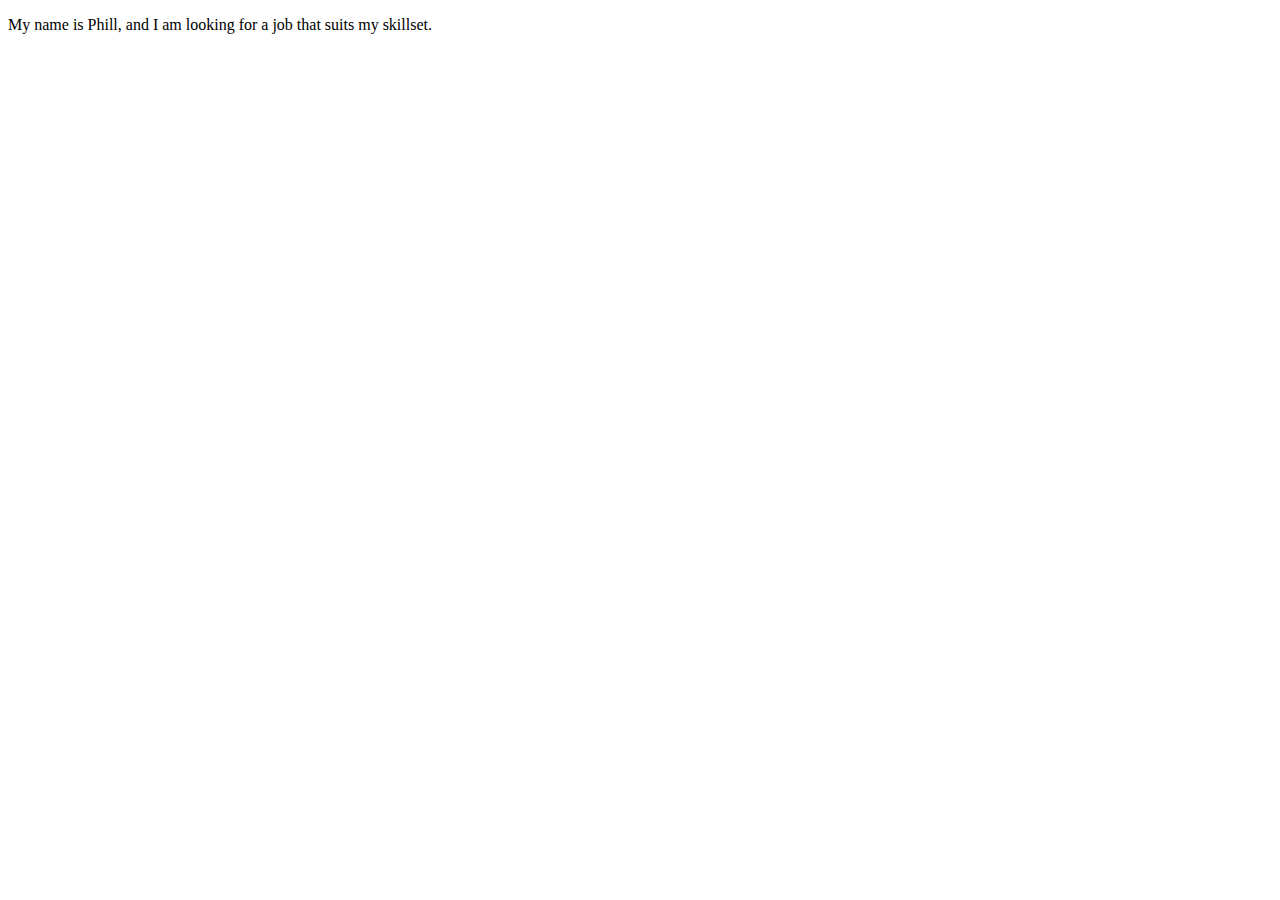
==== about/index.html @ 7914cec4 "added html body tags" ====
<!DOCTYPE html>
<html lang="en">
<head>
  <meta charset="UTF-8">
  <meta name="viewport" content="width=device-width, initial-scale=1.0">
  <meta http-equiv="X-UA-Compatible" content="ie=edge">
  <title>About Phill</title>
</head>
<body>
  <p>My name is Phill, and I am looking for a job that suits my skillset.</p>   
</body>
</html>
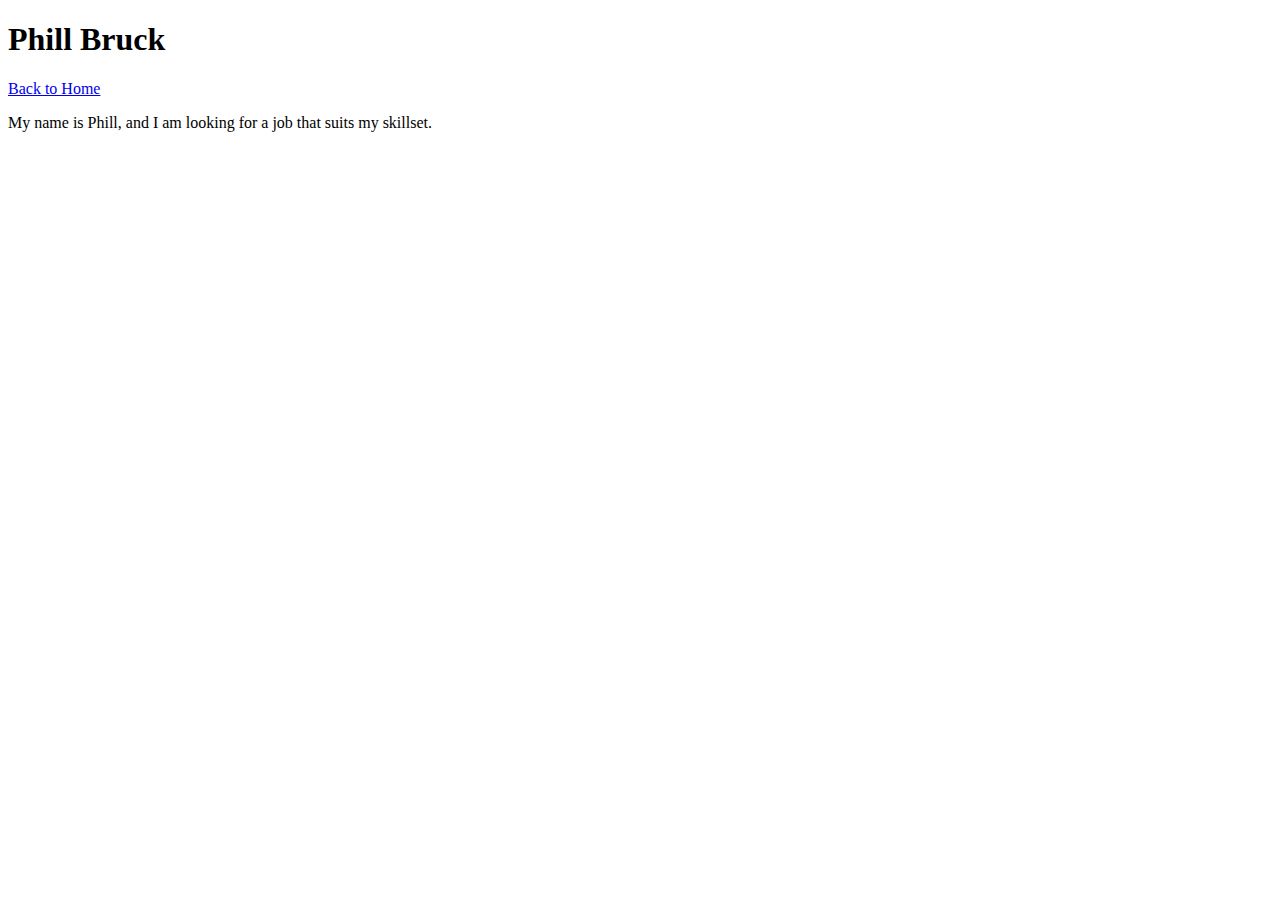
==== commit 7696408f: "linked both pages together" ====
--- a/about/index.html
+++ b/about/index.html
@@ -1,4 +1,3 @@
-
 <!DOCTYPE html>
 <html lang="en">
 <head>
@@ -8,6 +7,8 @@
   <title>About Phill</title>
 </head>
 <body>
-  <p>My name is Phill, and I am looking for a job that suits my skillset.</p>   
+  <h1>Phill Bruck</h1>
+  <a href="/">Back to Home</a>
+  <p>My name is Phill, and I am looking for a job that suits my skillset.</p>
 </body>
 </html>
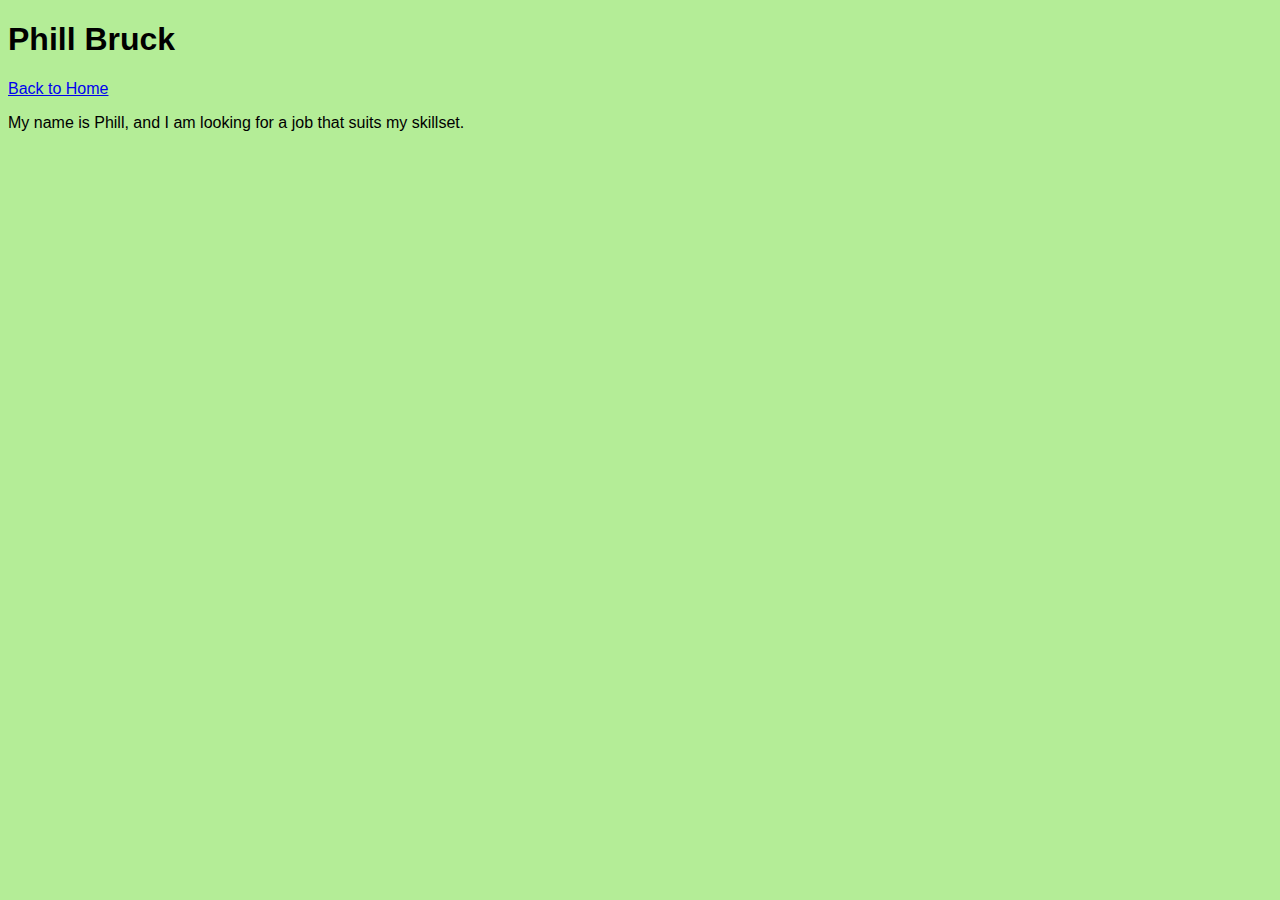
==== commit 55689eb6: "add css styling" ====
--- a/about/index.html
+++ b/about/index.html
@@ -4,6 +4,7 @@
   <meta charset="UTF-8">
   <meta name="viewport" content="width=device-width, initial-scale=1.0">
   <meta http-equiv="X-UA-Compatible" content="ie=edge">
+  <link rel="stylesheet" href="/css/main.css">
   <title>About Phill</title>
 </head>
 <body>
--- a/css/main.css
+++ b/css/main.css
@@ -0,0 +1,4 @@
+body {
+  background-color: #b4ed97;
+  font-family: Arial, Helvetica, sans-serif;
+}
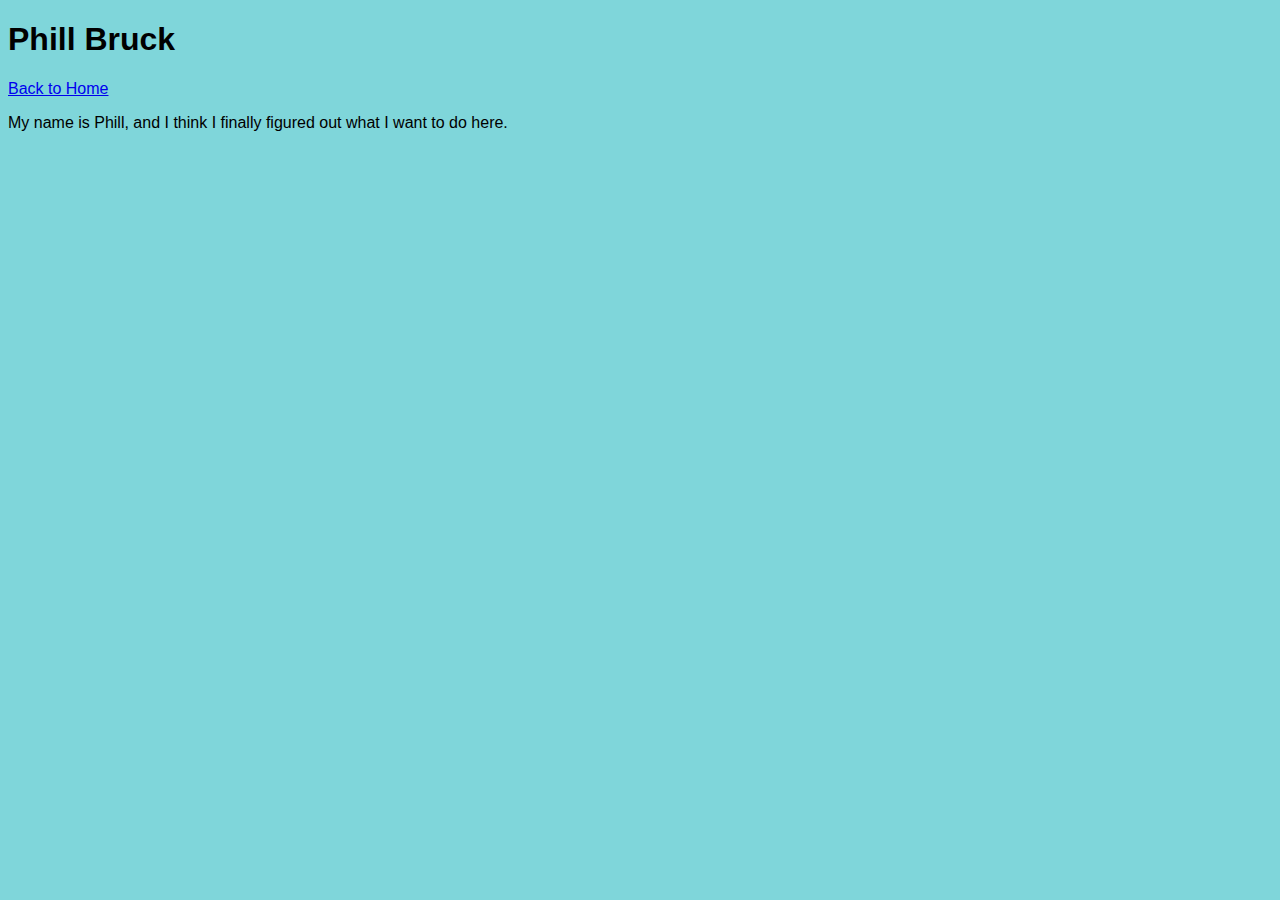
==== commit d5e971ee: "changed some text again" ====
--- a/about/index.html
+++ b/about/index.html
@@ -10,6 +10,6 @@
 <body>
   <h1>Phill Bruck</h1>
   <a href="/">Back to Home</a>
-  <p>My name is Phill, and I am looking for a job that suits my skillset.</p>
+  <p>My name is Phill, and I think I finally figured out what I want to do here.</p>
 </body>
 </html>
--- a/css/main.css
+++ b/css/main.css
@@ -1,4 +1,4 @@
 body {
-  background-color: #b4ed97;
+  background-color: #7FD6DA;
   font-family: Arial, Helvetica, sans-serif;
 }
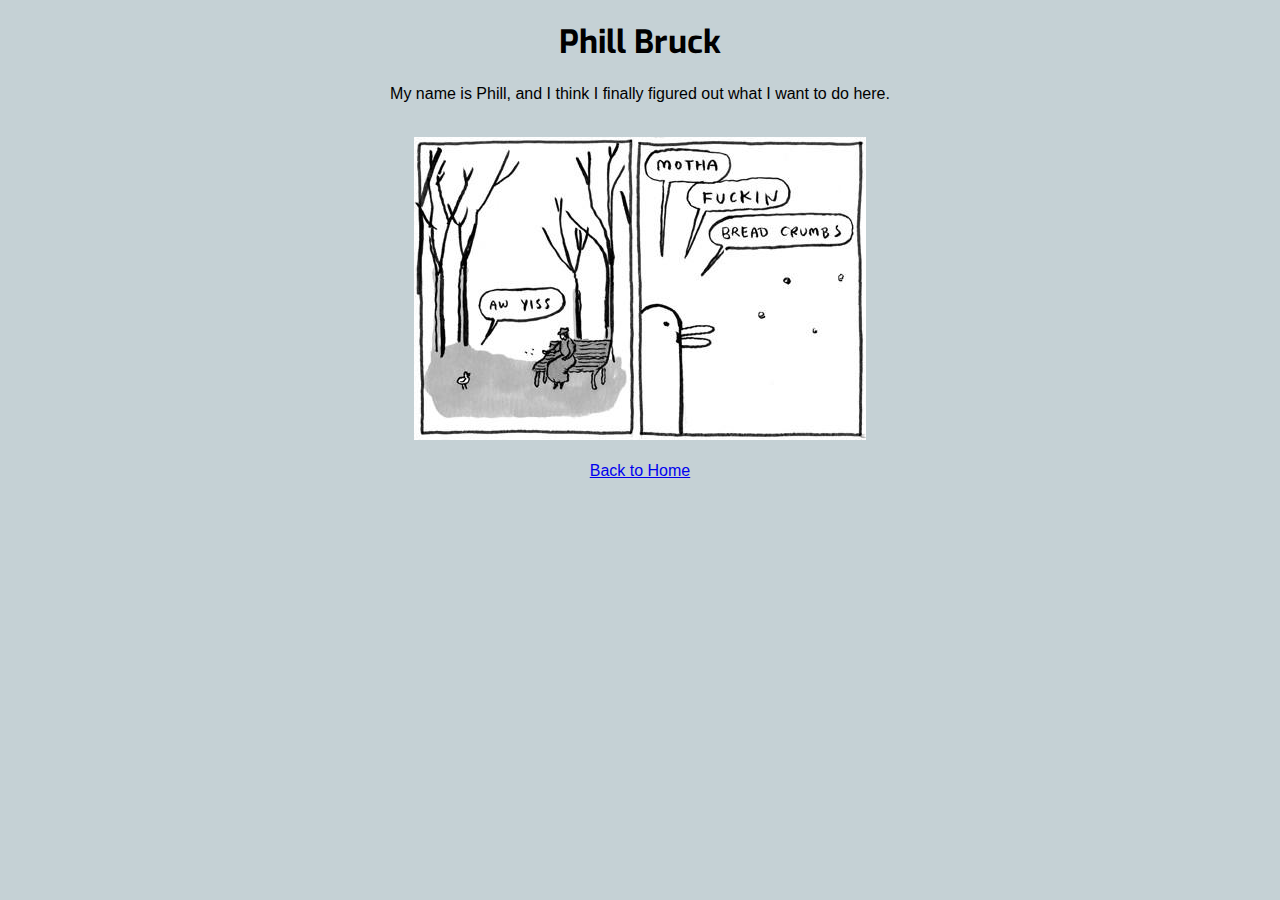
==== commit aeabcfd8: "added exo, image html and css" ====
--- a/about/index.html
+++ b/about/index.html
@@ -4,12 +4,19 @@
   <meta charset="UTF-8">
   <meta name="viewport" content="width=device-width, initial-scale=1.0">
   <meta http-equiv="X-UA-Compatible" content="ie=edge">
+  <link href="https://fonts.googleapis.com/css?family=Exo&display=swap" rel="stylesheet"> 
   <link rel="stylesheet" href="/css/main.css">
   <title>About Phill</title>
 </head>
+
 <body>
   <h1>Phill Bruck</h1>
-  <a href="/">Back to Home</a>
-  <p>My name is Phill, and I think I finally figured out what I want to do here.</p>
+    <p>My name is Phill, and I think I finally figured out what I want to do here.</p>
+  <br>
+    <img src="/images/588.jpg" alt="yiss">
+  <br>
+  <br>
+    <a href="/">Back to Home</a>
 </body>
+
 </html>
--- a/css/main.css
+++ b/css/main.css
@@ -1,4 +1,9 @@
 body {
-  background-color: #7FD6DA;
+  background-color: rgb(197, 209, 213);
   font-family: Arial, Helvetica, sans-serif;
+  text-align: center;
 }
+
+h1 {
+  font-family: 'Exo', sans-serif;
+}
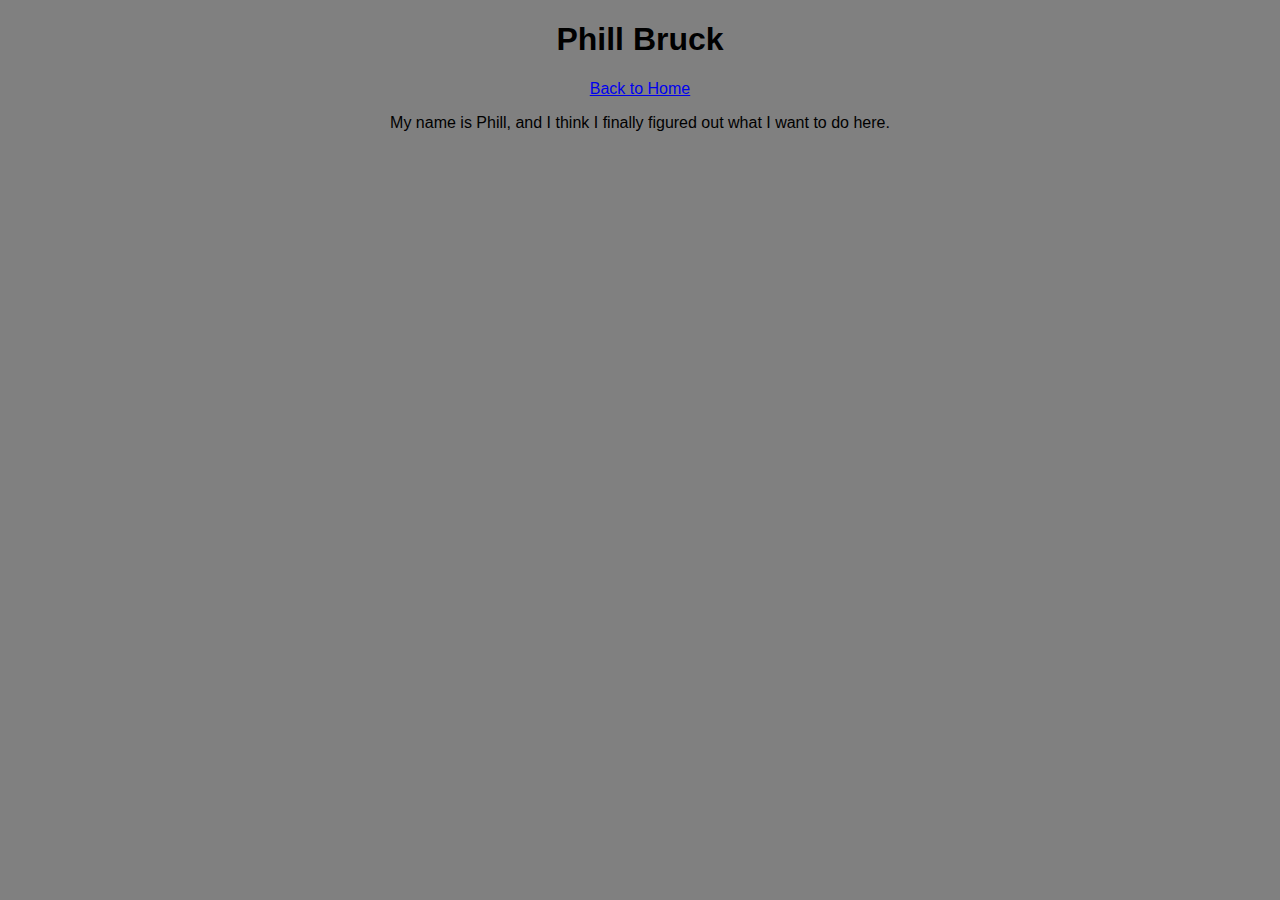
==== commit b2e5e355: "adf" ====
--- a/about/index.html
+++ b/about/index.html
@@ -4,19 +4,12 @@
   <meta charset="UTF-8">
   <meta name="viewport" content="width=device-width, initial-scale=1.0">
   <meta http-equiv="X-UA-Compatible" content="ie=edge">
-  <link href="https://fonts.googleapis.com/css?family=Exo&display=swap" rel="stylesheet"> 
   <link rel="stylesheet" href="/css/main.css">
   <title>About Phill</title>
 </head>
-
-<body>
-  <h1>Phill Bruck</h1>
+  <body>
+    <h1>Phill Bruck</h1>
+      <a href="/">Back to Home</a>
     <p>My name is Phill, and I think I finally figured out what I want to do here.</p>
-  <br>
-    <img src="/images/588.jpg" alt="yiss">
-  <br>
-  <br>
-    <a href="/">Back to Home</a>
-</body>
-
+  </body>
 </html>
--- a/css/main.css
+++ b/css/main.css
@@ -1,9 +1,17 @@
 body {
-  background-color: rgb(197, 209, 213);
+  background-color: gray;
   font-family: Arial, Helvetica, sans-serif;
   text-align: center;
 }
 
 h1 {
-  font-family: 'Exo', sans-serif;
+   font-family: 'Exo', sans-serif;
+ }
+
+.fa-linkedin {
+   color: red;
+ }
+
+ul {
+  list-style-type: none;
 }
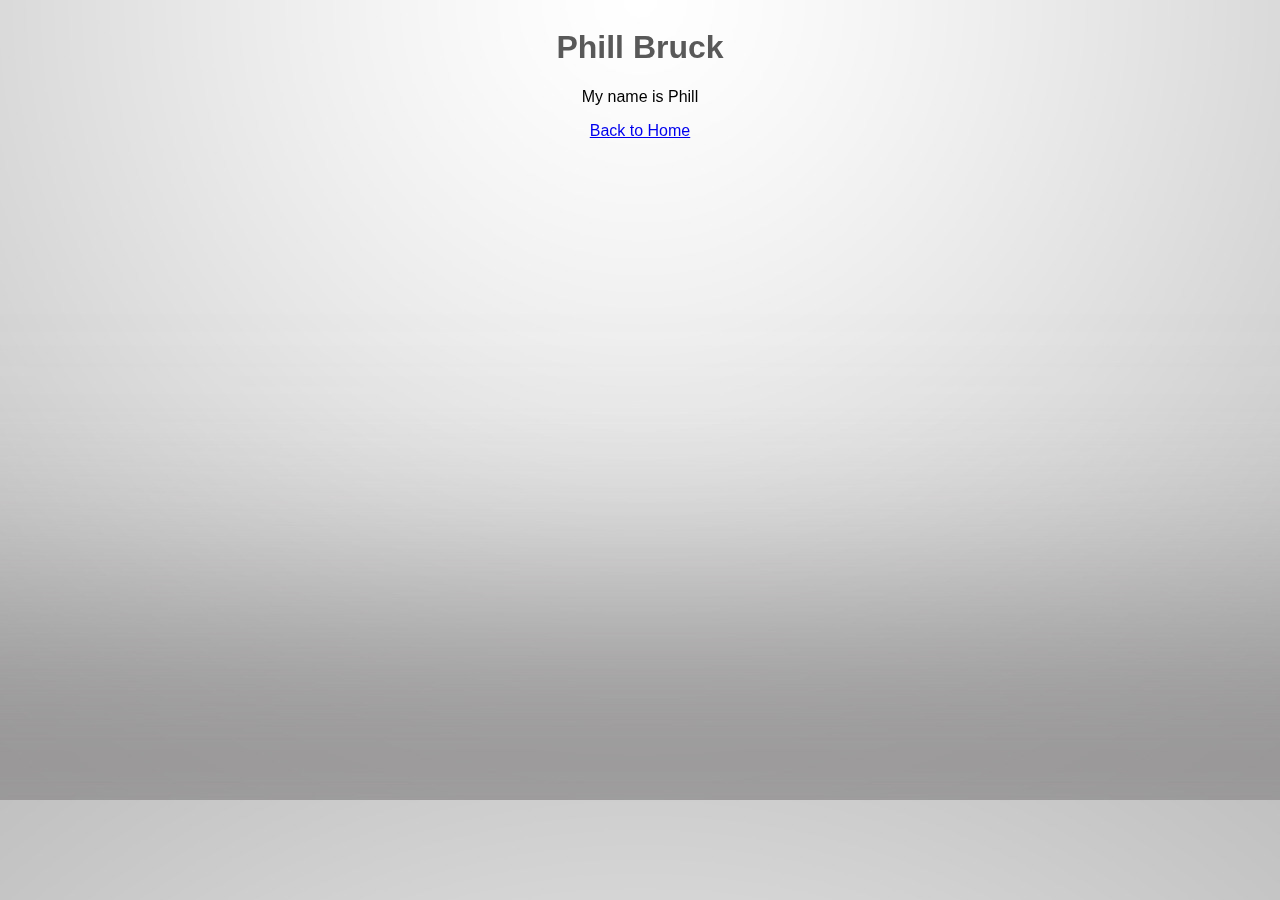
==== commit c772dd56: "adf" ====
--- a/about/index.html
+++ b/about/index.html
@@ -9,7 +9,7 @@
 </head>
   <body>
     <h1>Phill Bruck</h1>
-      <a href="/">Back to Home</a>
-    <p>My name is Phill, and I think I finally figured out what I want to do here.</p>
+    <p class="p-about">My name is Phill</p>
+    <a href="/">Back to Home</a>
   </body>
 </html>
--- a/css/main.css
+++ b/css/main.css
@@ -1,17 +1,56 @@
 body {
-  background-color: gray;
+  position: fixed;
+  top: 0;
+  right: 0;
+  bottom: 0;
+  left: 0;
+  background-image: url(/images/bg.jpg);
+  background-size: auto;
+  background-position: center;
+  color: #FFF;
+  text-align: center;
+  text-rendering: optimizeLegibility;
+  background-color: rgb(212, 212, 212);
   font-family: Arial, Helvetica, sans-serif;
-  text-align: center;
 }
 
 h1 {
    font-family: 'Exo', sans-serif;
- }
+   margin-left: auto;
+   color: rgb(89, 89, 89);
+}
+
+.fab {
+   padding: 5px;
+   opacity: 0.5;
+}
+
+.fab:hover {
+  opacity: 1.0;
+}
 
 .fa-linkedin {
-   color: red;
- }
+   color: white;
+}
+
+.fa-instagram {
+   color: white;
+}
 
 ul {
-  list-style-type: none;
+  list-style: none;
 }
+
+.inline {
+  display: inline-block;
+}
+
+.headshot {
+  height: 406px;
+  width:284px;
+  border-radius: 15px;
+}
+
+.p-about {
+  color: black;
+}
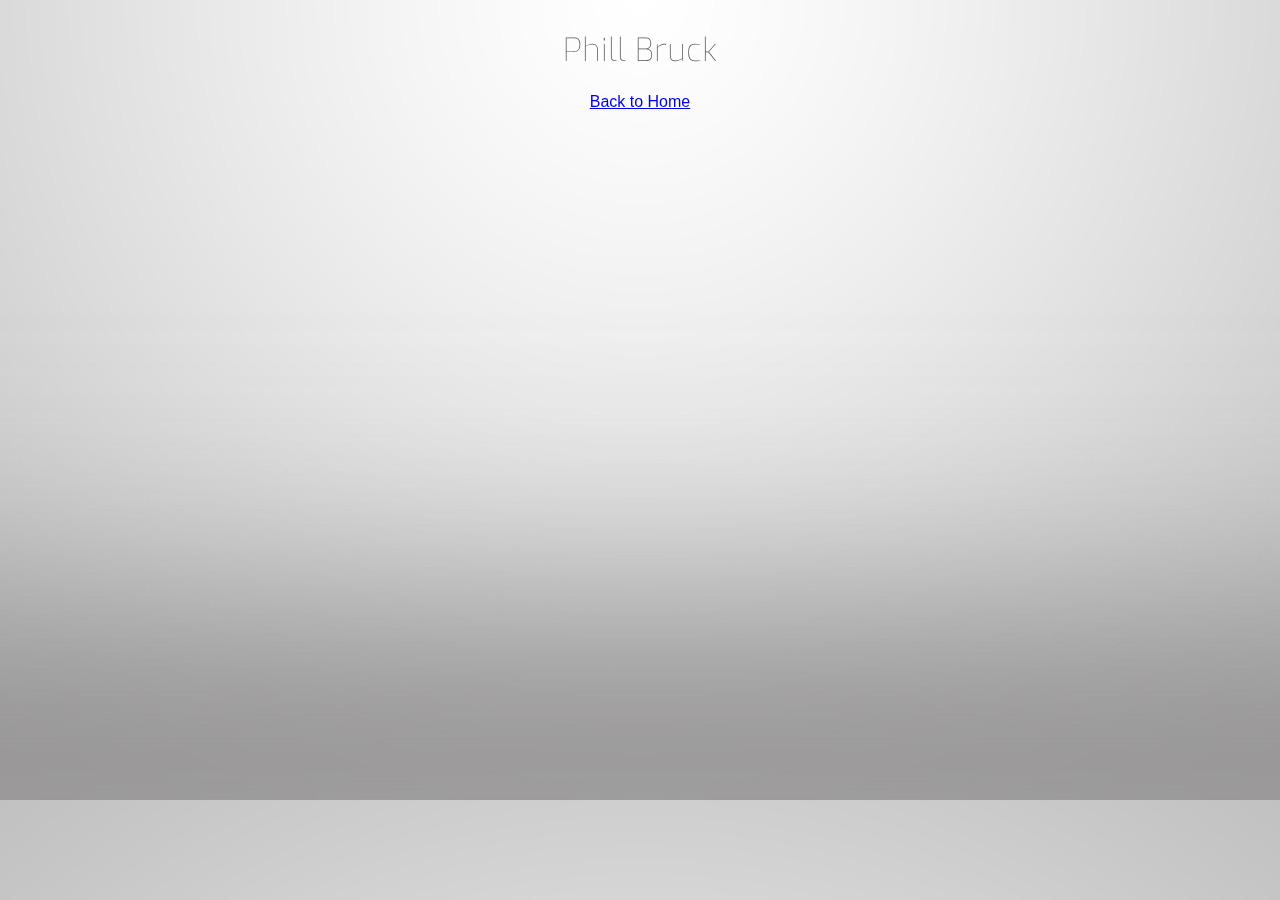
==== commit a8075f3a: "commented out about, linked google sheet" ====
--- a/about/index.html
+++ b/about/index.html
@@ -5,11 +5,12 @@
   <meta name="viewport" content="width=device-width, initial-scale=1.0">
   <meta http-equiv="X-UA-Compatible" content="ie=edge">
   <link rel="stylesheet" href="/css/main.css">
+  <link href="https://fonts.googleapis.com/css?family=Exo&display=swap" rel="stylesheet">
   <title>About Phill</title>
 </head>
   <body>
     <h1>Phill Bruck</h1>
-    <p class="p-about">My name is Phill</p>
+    <p class="p-about"></p>
     <a href="/">Back to Home</a>
   </body>
 </html>
--- a/css/main.css
+++ b/css/main.css
@@ -16,6 +16,7 @@
 
 h1 {
    font-family: 'Exo', sans-serif;
+   font-weight: 35;
    margin-left: auto;
    color: rgb(89, 89, 89);
 }
